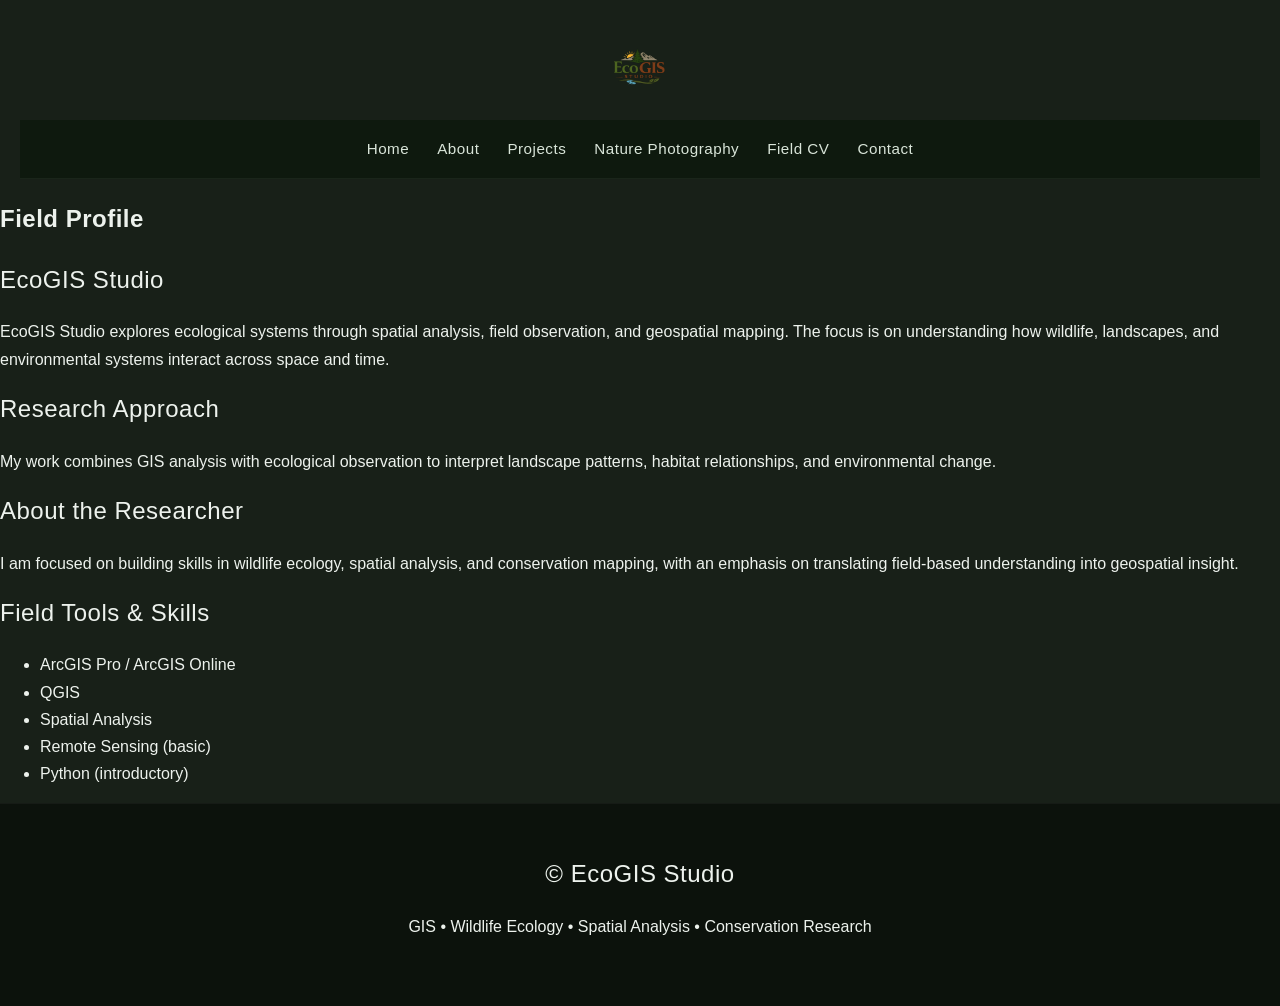
==== about.html @ 19933804 "Update about.html" ====
<!DOCTYPE html>
<html lang="en">
<head>
  <meta charset="UTF-8">
  <meta name="viewport" content="width=device-width, initial-scale=1.0">
  <title>About | EcoGIS Studio</title>
  <link rel="stylesheet" href="style.css">
</head>

<body>

<header class="site-header">

  <!-- LOGO -->
 <div class="logo-image">
  <img src="images/EcoGIS Logo.png" alt="EcoGIS Studio Logo">
</div>

  <!-- NAVIGATION -->
  <nav class="nav">
    <a href="index.html">Home</a>
    <a href="about.html">About</a>
    <a href="projects.html">Projects</a>
    <a href="photography.html">Nature Photography</a>
    <a href="resume.html">Field CV</a>
    <a href="contact.html">Contact</a>
  </nav>

</header>

<section class="field-profile">

  <h1>Field Profile</h1>

  <div class="profile-block">
    <h2>EcoGIS Studio</h2>
    <p>
      EcoGIS Studio explores ecological systems through spatial analysis, field observation,
      and geospatial mapping. The focus is on understanding how wildlife, landscapes,
      and environmental systems interact across space and time.
    </p>
  </div>

  <div class="profile-block">
    <h2>Research Approach</h2>
    <p>
      My work combines GIS analysis with ecological observation to interpret landscape patterns,
      habitat relationships, and environmental change.
    </p>
  </div>

  <div class="profile-block">
    <h2>About the Researcher</h2>
    <p>
      I am focused on building skills in wildlife ecology, spatial analysis, and conservation mapping,
      with an emphasis on translating field-based understanding into geospatial insight.
    </p>
  </div>

  <div class="profile-block highlight">
    <h2>Field Tools & Skills</h2>
    <ul>
      <li>ArcGIS Pro / ArcGIS Online</li>
      <li>QGIS</li>
      <li>Spatial Analysis</li>
      <li>Remote Sensing (basic)</li>
      <li>Python (introductory)</li>
    </ul>
  </div>

</section>

<footer class="footer">

  <h2>© EcoGIS Studio</h2>

  <p>
    GIS • Wildlife Ecology • Spatial Analysis • Conservation Research
  </p>

</footer>

<!-- LIGHTBOX -->
<div id="lightbox" class="lightbox">
  <span class="lightbox-close">&times;</span>
  <img class="lightbox-img" src="" alt="Expanded view">
</div>
  
<script src="script.js"></script>

</body>
</html>
---- style.css ----
/* =====================================
   ECOGIS STUDIO V3
   FIELD JOURNAL AESTHETIC
   ===================================== */

body {
  margin: 0;
  font-family: "Inter", sans-serif;
  color: #edf2ed;
  line-height: 1.7;
  background: #182018;
  position: relative;
}

/* TOPO OVERLAY */
body::before {
  content: "";
  position: fixed;
  inset: 0;

  background-image:
    url("https://www.transparenttextures.com/patterns/topography.png"),
    url("https://www.transparenttextures.com/patterns/paper-fibers.png");

  opacity: 0.10;
  pointer-events: none;
  z-index: -1;
}

.site-header {
  text-align: center;
  padding: 20px;
}

.logo-image {
  display: flex;
  justify-content: center;
  align-items: center;
  margin: 10px 0;
}

.logo-image img {
  height: 80px;
  width: auto;
  display: block;
}

.logo-text {
  font-size: 2.6rem;
  letter-spacing: 2px;
  font-weight: 300;
}

.logo-text span {
  font-weight: 600;
  color: #b7d3b0;
}

/* TYPOGRAPHY */
h1, h2, h3 {
  letter-spacing: 0.5px;
  margin-top: 0; 
}

h1 {
  font-weight: 600;
}

h2 {
  font-weight: 500;
  margin-bottom: 18px;
}

/* NAVIGATION */
.nav {
  position: sticky;
  top: 0;
  z-index: 1000;

  display: flex;
  justify-content: center;
  gap: 28px;

  padding: 16px;

  background: rgba(15, 25, 15, 0.92);
  backdrop-filter: blur(8px);

  border-bottom: 1px solid rgba(255,255,255,0.05);
}

.nav a {
  text-decoration: none;
  color: #d9e5d9;
  font-size: 0.95rem;
  letter-spacing: 0.5px;
}

.nav a:hover {
  color: #b7d3b0;
}

/* HERO */
.hero {
  height: 85vh;

  background:
    linear-gradient(rgba(10,15,10,0.6), rgba(10,15,10,0.7)),
    url('images/background-scenery.JPEG') center/cover no-repeat;

  display: flex;
  align-items: center;
  justify-content: center;
  text-align: center;
}

.hero-overlay {
  max-width: 800px;
  padding: 30px;
}

.tagline {
  font-size: 1.2rem;
  color: #e9f0e9;
}

/* MISSION */
.mission-banner {
  background: rgba(35,50,35,0.65);
  padding: 40px 22%;
  text-align: center;

  border-top: 1px solid rgba(255,255,255,0.05);
  border-bottom: 1px solid rgba(255,255,255,0.05);
  }

/* FIELD JOURNAL */
.field-journal {
  padding: 80px 20%;
  position: relative;
}

.journal-label {
  color: #8ea18e;
  letter-spacing: 3px;
  font-size: 0.75rem;
  margin-bottom: 15px;
}

.field-journal p {
  color: #d4dfd4;
  max-width: 800px;
}

/* SECTIONS */
.section,
.gallery-section {
  padding: 80px 18%;
}

.gallery-overlay h3 {
  margin-bottom: 10px;
  font-size: 1.2rem;
}

.gallery-overlay p {
  font-size: 0.95rem;
  line-height: 1.5;
  max-width: 260px;
}

/* GRID */
.grid {
  display: grid;
  grid-template-columns: repeat(auto-fit, minmax(280px, 1fr));
  gap: 24px;
}

/* PROJECT CARDS */
.project-link {
  text-decoration: none;
  color: inherit;
}

.pinned-card {
  position: relative;
}

.pin {
  position: absolute;
  width: 16px;
  height: 16px;
  border-radius: 50%;

  background: #c8d9c8;

  top: 10px;
  right: 10px;

  box-shadow: 0 0 8px rgba(255,255,255,0.3);
}

.card {
  background: rgba(34,48,34,0.92);
  border: 1px solid rgba(255,255,255,0.06);
  border-radius: 14px;
  overflow: hidden;

  transition:
    transform 0.3s ease,
    box-shadow 0.3s ease;
}

.card:hover {
  transform: translateY(-6px);
  box-shadow: 0 10px 25px rgba(0,0,0,0.25);
}

.card img {
  width: 100%;
  height: 220px;
  object-fit: cover;
  
  transition: transform 0.4s ease;
}

.card:hover img {
  transform: scale(1.04);
}

.card h3,
.card p {
  padding-left: 20px;
  padding-right: 20px;
}

.card h3 {
  margin-top: 20px;
}

.card p {
  padding-bottom: 22px;
  color: #d0ddd0;
}

/* STORYMAP */
.storymap-frame {
  background: rgba(34,48,34,0.9);
  padding: 18px;
  border-radius: 14px;
  border: 1px solid rgba(255,255,255,0.05);
}

.storymap-frame iframe {
  border-radius: 10px;
}

/* GALLERY */
.gallery-item {
  position: relative;
  display: block;
  border-radius: 12px;
  overflow: hidden;
  text-decoration: none;
  color: white;
  box-shadow: 0 4px 16px rgba(0,0,0,0.15);
  transition: transform 0.2s ease;
}

.gallery-item:hover {
  transform: translateY(-4px);
}

.gallery-item img {
  width: 100%;
  height: 250px;
  object-fit: cover;
  display: block;
}

.gallery-overlay {
  position: absolute;
  bottom: 0;
  left: 0;
  right: 0;

  background: linear-gradient(
    to top,
    rgba(0,0,0,0.85),
    rgba(0,0,0,0.2),
    transparent
  );

  padding: 16px;
}

.gallery-overlay h3 {
  margin: 0 0 6px;
  font-size: 1.1rem;
}

.gallery-overlay p {
  margin: 0;
  font-size: 0.9rem;
  opacity: 0.9;
}

.gallery-tag {
  position: absolute;
  top: 12px;
  left: 12px;
  background: rgba(0,0,0,0.6);
  color: white;
  padding: 4px 8px;
  border-radius: 6px;
  font-size: 0.75rem;
  z-index: 2;
}

.photo-grid {
  display: grid;
  grid-template-columns: repeat(auto-fit, minmax(220px, 1fr));
  gap: 12px;
}

.photo-grid img {
  width: 100%;
  height: 220px;
  object-fit: cover;
  border-radius: 10px;
}

.carousel-wrapper {
  position: relative;
  display: flex;
  align-items: center;
}

.carousel {
  display: flex;
  overflow-x: auto;
  scroll-behavior: smooth;
  gap: 10px;
  padding: 10px;
}

.carousel img {
  flex: 0 0 auto;
  width: 300px;
  height: 220px;
  object-fit: cover;
  border-radius: 10px;
}

.carousel::-webkit-scrollbar {
  display: none;
}

.carousel-btn {
  background: rgba(0,0,0,0.5);
  color: white;
  border: none;
  font-size: 24px;
  cursor: pointer;
  padding: 10px;
  border-radius: 50%;
}

.lightbox {
  position: fixed;
  top: 0;
  left: 0;

  width: 100%;
  height: 100%;

  background: rgba(0,0,0,0.85);

  display: none;
  align-items: center;
  justify-content: center;

  z-index: 9999;
}

.lightbox.active {
  display: flex;
}

.lightbox-img {
  max-width: 90%;
  max-height: 85%;
  border-radius: 10px;
  box-shadow: 0 10px 30px rgba(0,0,0,0.5);
}

.lightbox-close {
  position: absolute;
  top: 20px;
  right: 30px;

  font-size: 32px;
  color: white;
  cursor: pointer;

  user-select: none;
}

/* FOOTER */
.footer {
  padding: 50px;
  text-align: center;
  background: rgba(12,18,12,0.95);
  border-top: 1px solid rgba(255,255,255,0.04);
}

/* REVEAL ANIMATIONS */
.reveal {
  opacity: 0;
  transform: translateY(40px);
  transition:
    opacity 0.9s ease,
    transform 0.9s ease;
}

.reveal.active {
  opacity: 1;
  transform: translateY(0);
}

/* RESPONSIVE */
@media (max-width: 900px) {

  .section,
  .gallery-section,
  .field-journal {
    padding: 60px 10%;
  }

  .mission-banner {
    padding: 35px 10%;
  }

  .logo-main {
    font-size: 2.3rem;
  }

  .hero {
    height: 75vh;
  }
}

@media (max-width: 600px) {

  .nav {
    flex-wrap: wrap;
    gap: 12px;
  }

  .logo-wrap {
    flex-direction: column;
  }

  .logo-main {
    font-size: 2rem;
  }

  .section,
  .gallery-section,
  .field-journal {
    padding: 50px 7%;
  }

  .hero {
    height: 70vh;
  }

  .gallery-item img,
  .card img {
    height: 220px;
  }
}
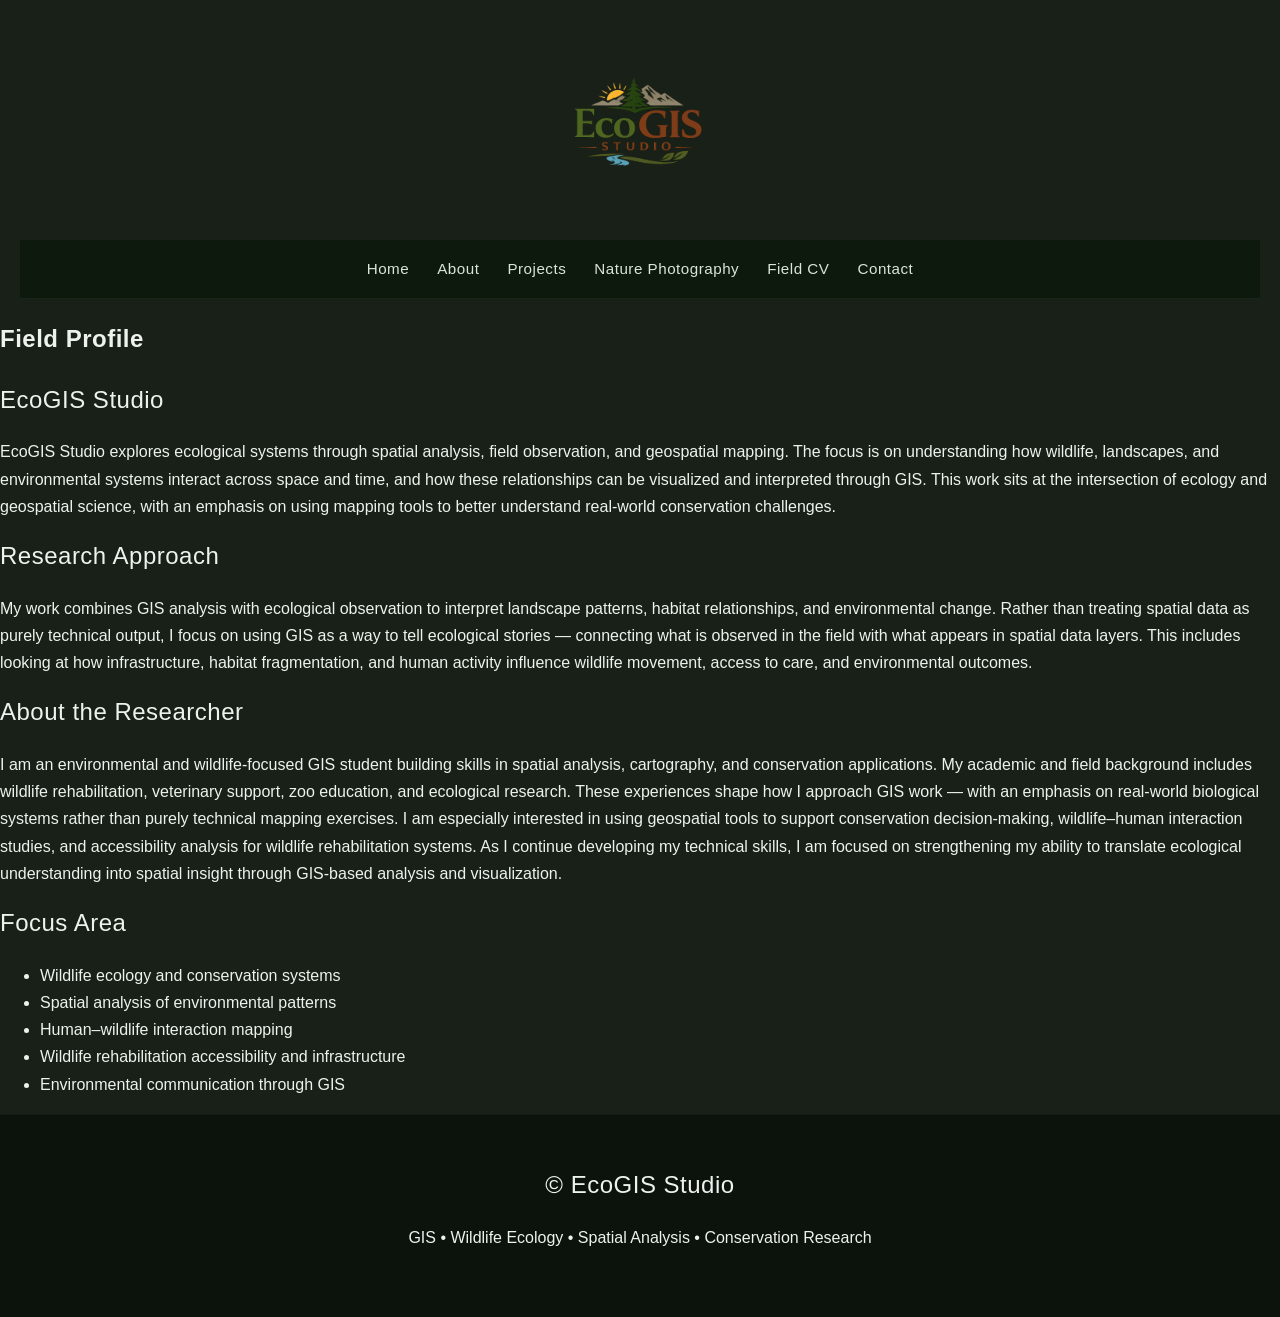
==== commit 97e7c495: "Update about.html" ====
--- a/about.html
+++ b/about.html
@@ -35,36 +35,42 @@
   <div class="profile-block">
     <h2>EcoGIS Studio</h2>
     <p>
-      EcoGIS Studio explores ecological systems through spatial analysis, field observation,
-      and geospatial mapping. The focus is on understanding how wildlife, landscapes,
-      and environmental systems interact across space and time.
+      EcoGIS Studio explores ecological systems through spatial analysis, field observation, and geospatial mapping. The focus is on understanding how wildlife, landscapes, and environmental systems interact across space and time, and how these relationships can be visualized and interpreted through GIS.
+
+This work sits at the intersection of ecology and geospatial science, with an emphasis on using mapping tools to better understand real-world conservation challenges.
     </p>
   </div>
 
   <div class="profile-block">
     <h2>Research Approach</h2>
     <p>
-      My work combines GIS analysis with ecological observation to interpret landscape patterns,
-      habitat relationships, and environmental change.
+      My work combines GIS analysis with ecological observation to interpret landscape patterns, habitat relationships, and environmental change.
+
+Rather than treating spatial data as purely technical output, I focus on using GIS as a way to tell ecological stories — connecting what is observed in the field with what appears in spatial data layers. This includes looking at how infrastructure, habitat fragmentation, and human activity influence wildlife movement, access to care, and environmental outcomes.
     </p>
   </div>
 
   <div class="profile-block">
     <h2>About the Researcher</h2>
     <p>
-      I am focused on building skills in wildlife ecology, spatial analysis, and conservation mapping,
-      with an emphasis on translating field-based understanding into geospatial insight.
+      I am an environmental and wildlife-focused GIS student building skills in spatial analysis, cartography, and conservation applications.
+
+My academic and field background includes wildlife rehabilitation, veterinary support, zoo education, and ecological research. These experiences shape how I approach GIS work — with an emphasis on real-world biological systems rather than purely technical mapping exercises.
+
+I am especially interested in using geospatial tools to support conservation decision-making, wildlife–human interaction studies, and accessibility analysis for wildlife rehabilitation systems.
+
+As I continue developing my technical skills, I am focused on strengthening my ability to translate ecological understanding into spatial insight through GIS-based analysis and visualization.
     </p>
   </div>
 
   <div class="profile-block highlight">
-    <h2>Field Tools & Skills</h2>
+    <h2>Focus Area</h2>
     <ul>
-      <li>ArcGIS Pro / ArcGIS Online</li>
-      <li>QGIS</li>
-      <li>Spatial Analysis</li>
-      <li>Remote Sensing (basic)</li>
-      <li>Python (introductory)</li>
+      <li>Wildlife ecology and conservation systems</li>
+      <li>Spatial analysis of environmental patterns</li>
+      <li>Human–wildlife interaction mapping</li>
+      <li>Wildlife rehabilitation accessibility and infrastructure</li>
+      <li>Environmental communication through GIS</li>
     </ul>
   </div>
 
--- a/style.css
+++ b/style.css
@@ -40,7 +40,7 @@
 }
 
 .logo-image img {
-  height: 80px;
+  height: 200px;
   width: auto;
   display: block;
 }
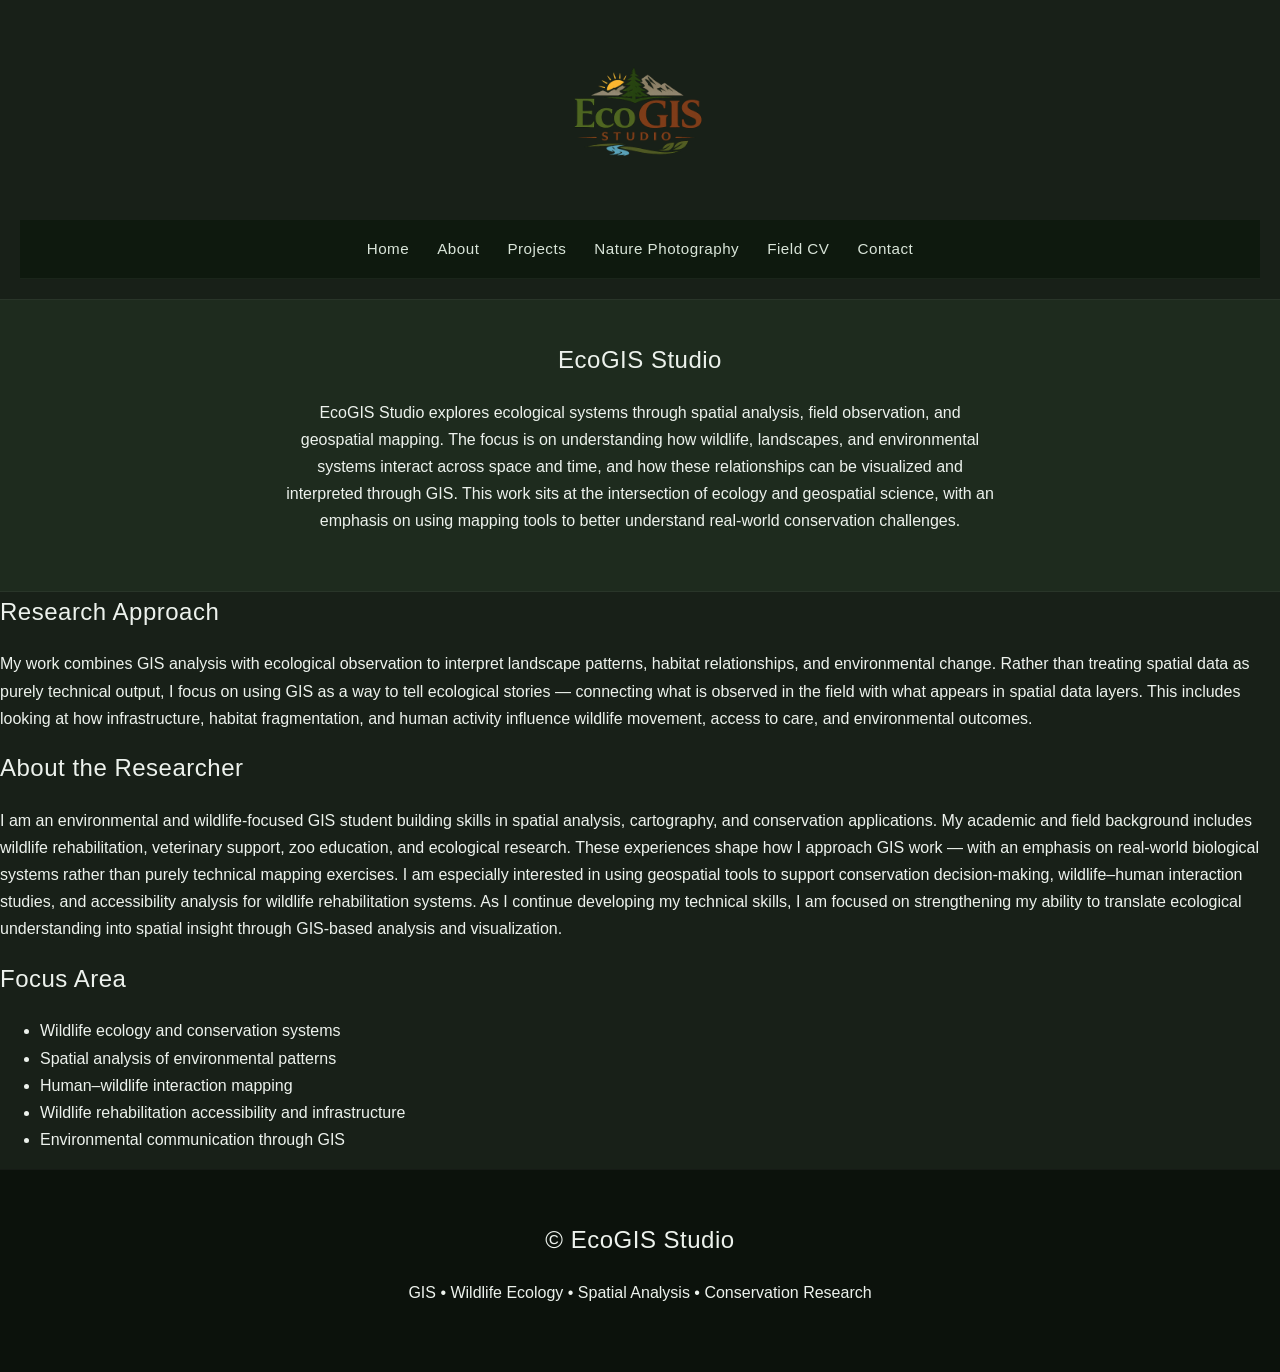
==== commit 9c7e339c: "Update about.html" ====
--- a/about.html
+++ b/about.html
@@ -28,18 +28,18 @@
 
 </header>
 
-<section class="field-profile">
+<section class="mission-banner reveal">
 
-  <h1>Field Profile</h1>
-
-  <div class="profile-block">
     <h2>EcoGIS Studio</h2>
     <p>
       EcoGIS Studio explores ecological systems through spatial analysis, field observation, and geospatial mapping. The focus is on understanding how wildlife, landscapes, and environmental systems interact across space and time, and how these relationships can be visualized and interpreted through GIS.
 
 This work sits at the intersection of ecology and geospatial science, with an emphasis on using mapping tools to better understand real-world conservation challenges.
     </p>
-  </div>
+
+</section>
+
+<section class="field-profile">
 
   <div class="profile-block">
     <h2>Research Approach</h2>
--- a/style.css
+++ b/style.css
@@ -36,13 +36,16 @@
   display: flex;
   justify-content: center;
   align-items: center;
-  margin: 10px 0;
+  margin: 0;
+  padding: 0;
 }
 
 .logo-image img {
   height: 200px;
   width: auto;
   display: block;
+  margin: 0;
+  padding: 0;
 }
 
 .logo-text {
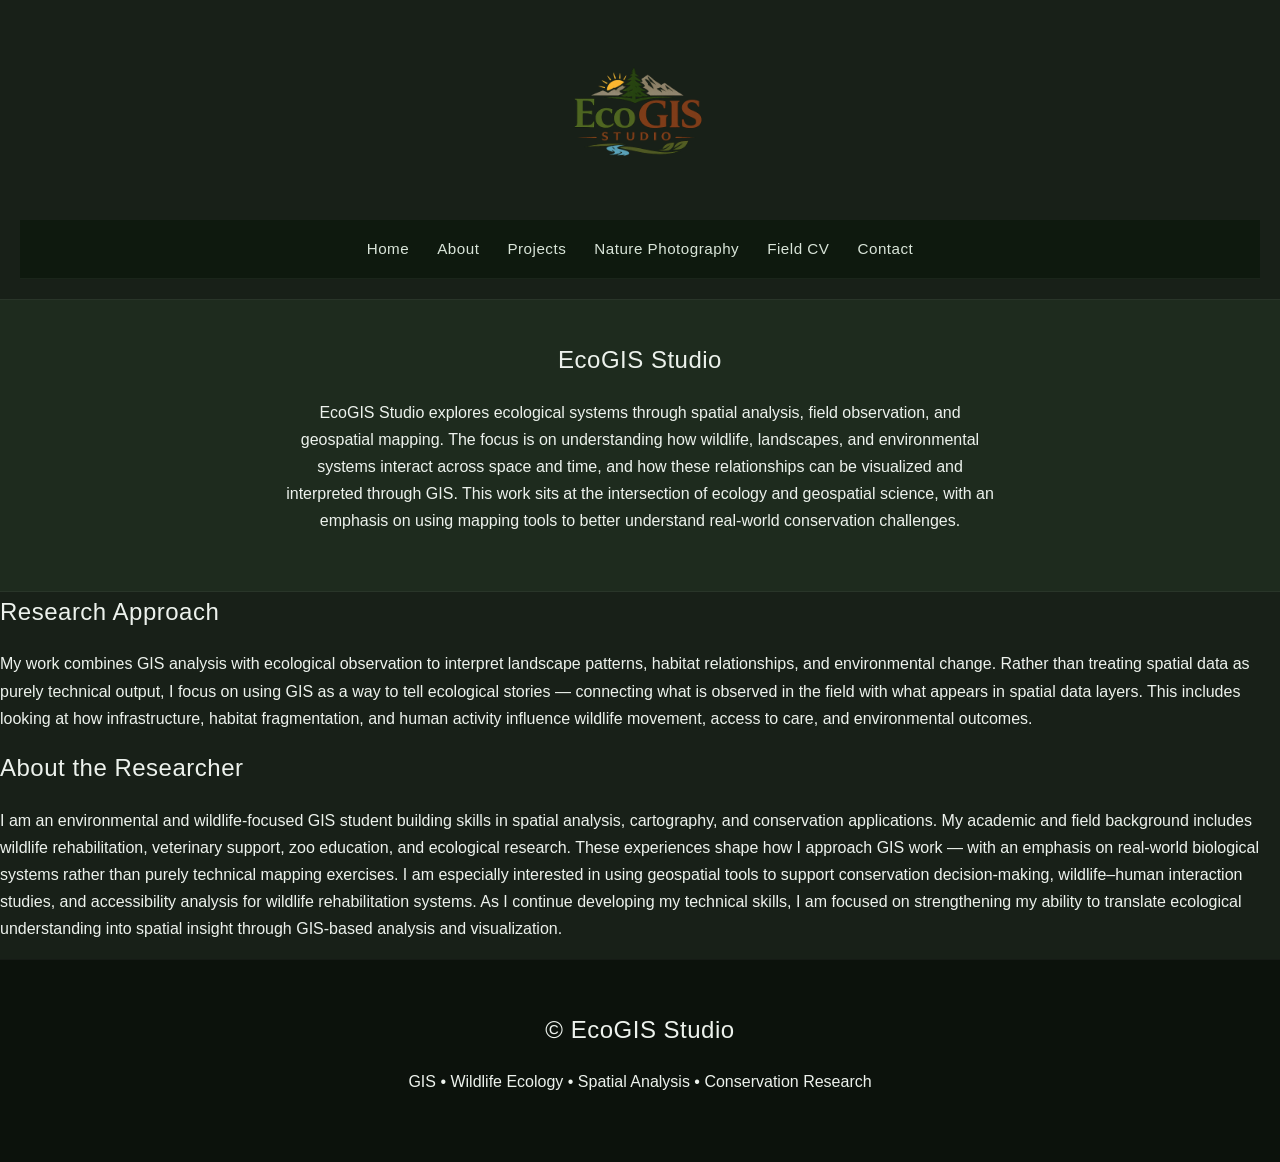
==== commit e7bcc2d7: "Update about.html" ====
--- a/about.html
+++ b/about.html
@@ -63,17 +63,6 @@
     </p>
   </div>
 
-  <div class="profile-block highlight">
-    <h2>Focus Area</h2>
-    <ul>
-      <li>Wildlife ecology and conservation systems</li>
-      <li>Spatial analysis of environmental patterns</li>
-      <li>Human–wildlife interaction mapping</li>
-      <li>Wildlife rehabilitation accessibility and infrastructure</li>
-      <li>Environmental communication through GIS</li>
-    </ul>
-  </div>
-
 </section>
 
 <footer class="footer">
--- a/style.css
+++ b/style.css
@@ -369,6 +369,29 @@
   border-radius: 50%;
 }
 
+.contact-card {
+  max-width: 700px;
+  margin: 0 auto;
+
+  background: rgba(34,48,34,0.85);
+
+  border: 1px solid rgba(255,255,255,0.06);
+  border-radius: 14px;
+
+  padding: 30px;
+
+  text-align: center;
+}
+
+.contact-card a {
+  color: #b7d3b0;
+  text-decoration: none;
+}
+
+.contact-card a:hover {
+  color: #dcead8;
+}
+
 .lightbox {
   position: fixed;
   top: 0;
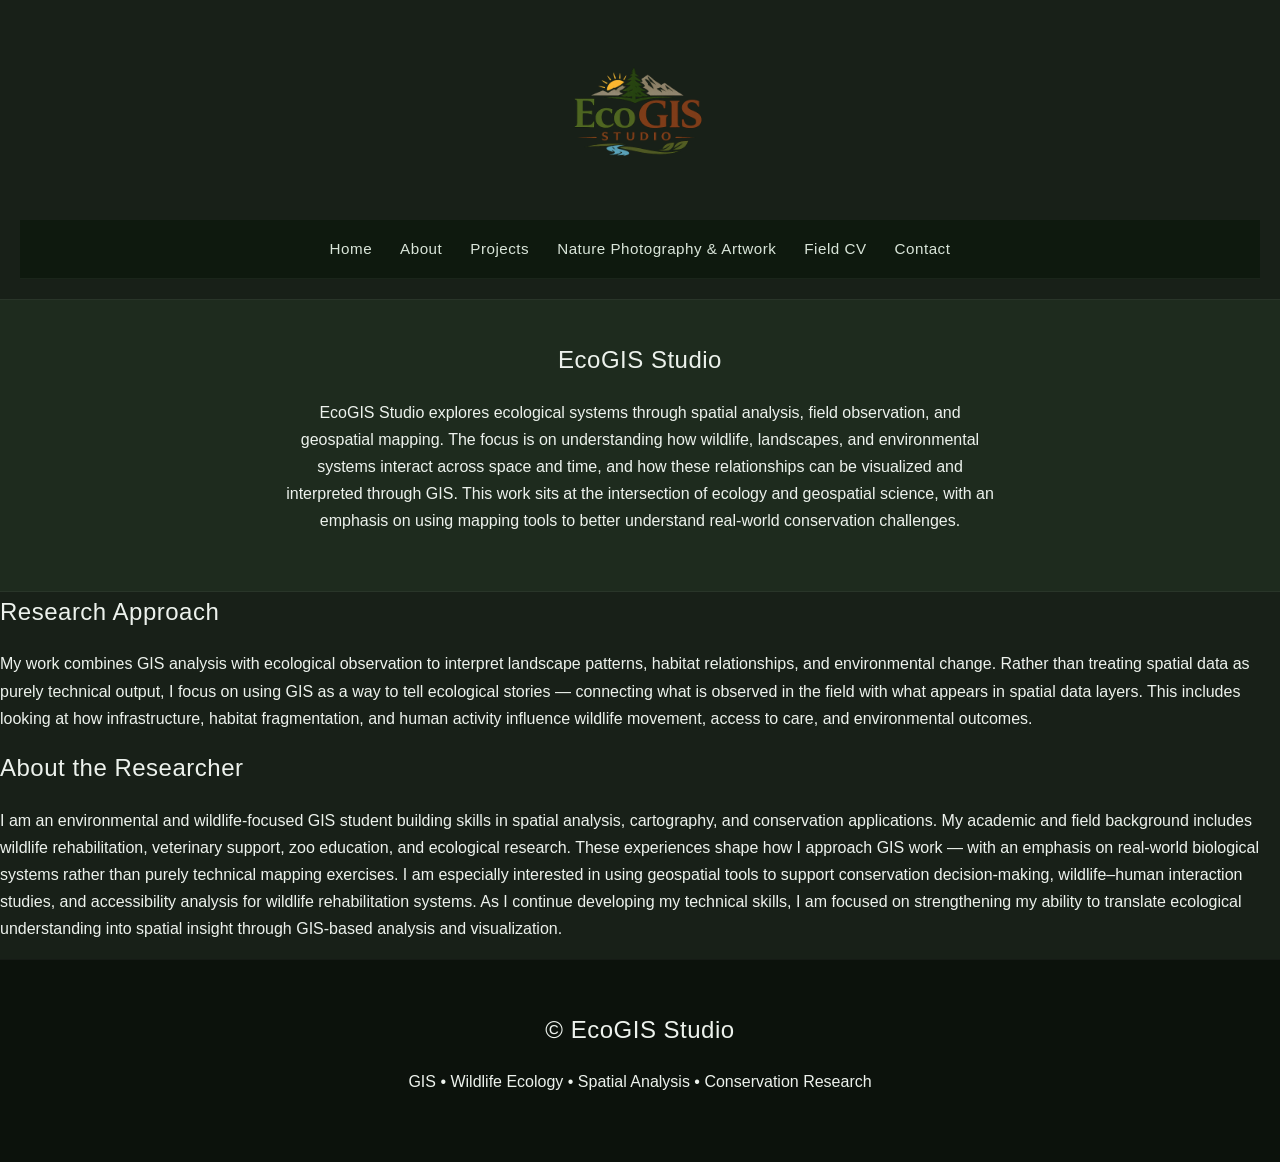
==== commit 91666a79: "Update about.html" ====
--- a/about.html
+++ b/about.html
@@ -21,7 +21,7 @@
     <a href="index.html">Home</a>
     <a href="about.html">About</a>
     <a href="projects.html">Projects</a>
-    <a href="photography.html">Nature Photography</a>
+    <a href="photography-art.html">Nature Photography & Artwork</a>
     <a href="resume.html">Field CV</a>
     <a href="contact.html">Contact</a>
   </nav>
--- a/style.css
+++ b/style.css
@@ -172,6 +172,40 @@
   max-width: 260px;
 }
 
+
+.about-intro {
+  display: flex;
+  justify-content: center;
+  margin-top: 40px;
+}
+
+.about-photo img {
+  width: 220px;
+  height: 220px;
+  object-fit: cover;
+  border-radius: 50%;
+
+  border: 2px solid rgba(183, 211, 176, 0.5);
+  box-shadow: 0 10px 25px rgba(0,0,0,0.4);
+}
+
+.profile-layout {
+  display: flex;
+  justify-content: center;
+  gap: 60px;
+  padding: 40px 18%;
+}
+
+.profile-text {
+  max-width: 800px;
+}
+
+@media (max-width: 900px) {
+  .profile-layout {
+    flex-direction: column;
+    padding: 40px 10%;
+  }
+}
 /* GRID */
 .grid {
   display: grid;
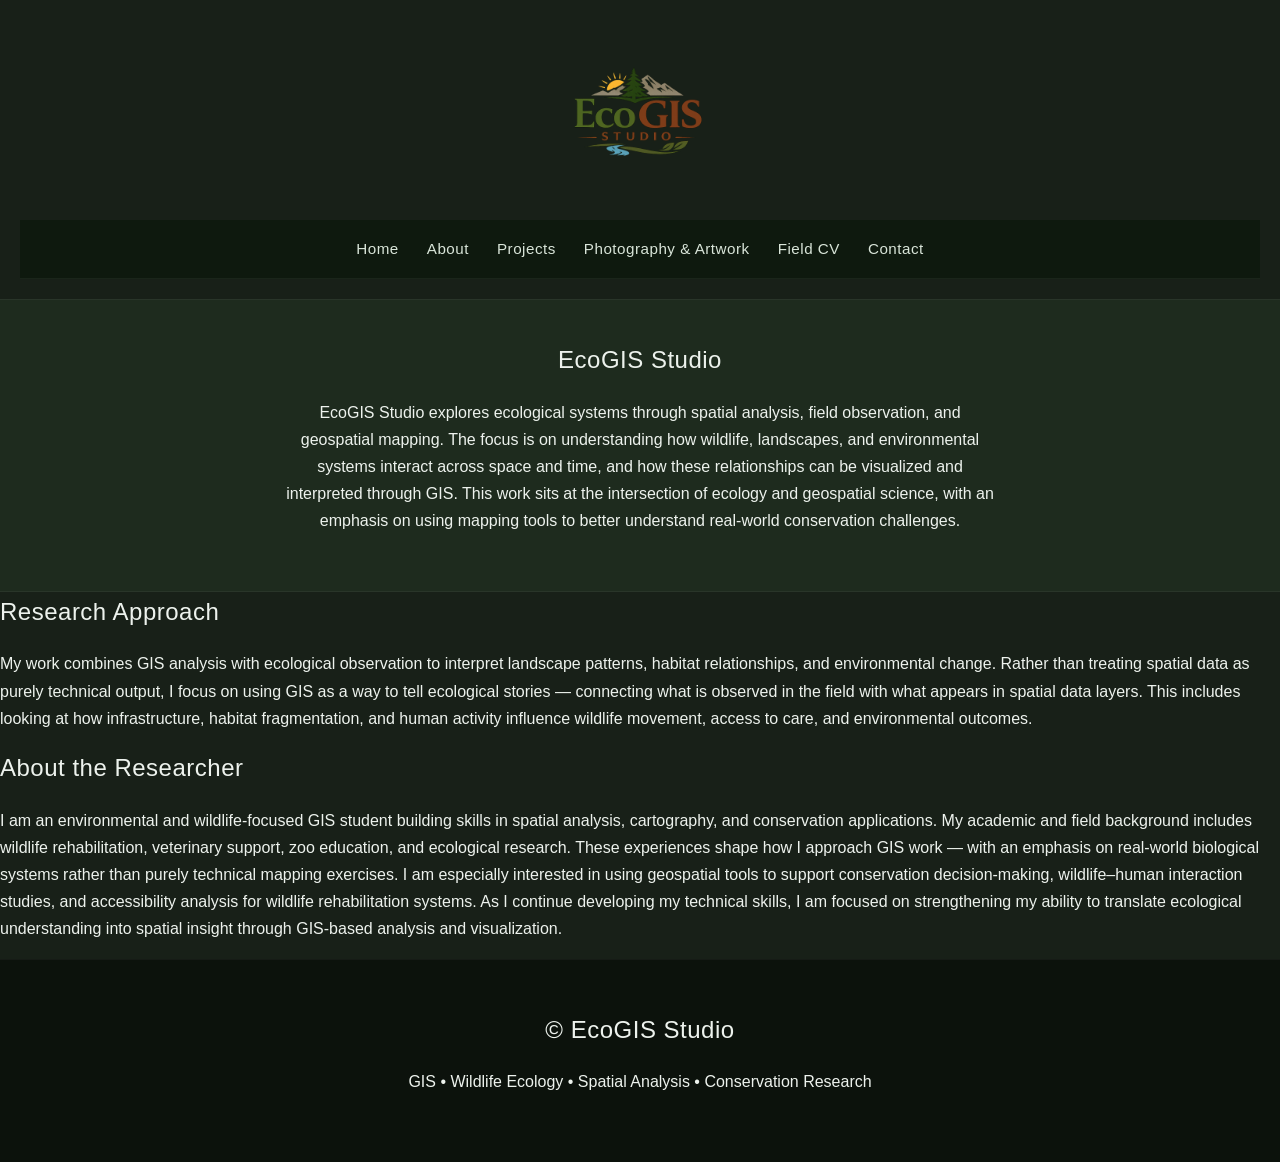
==== commit 79116041: "Update about.html" ====
--- a/about.html
+++ b/about.html
@@ -21,7 +21,7 @@
     <a href="index.html">Home</a>
     <a href="about.html">About</a>
     <a href="projects.html">Projects</a>
-    <a href="photography-art.html">Nature Photography & Artwork</a>
+    <a href="photography-art.html">Photography & Artwork</a>
     <a href="resume.html">Field CV</a>
     <a href="contact.html">Contact</a>
   </nav>
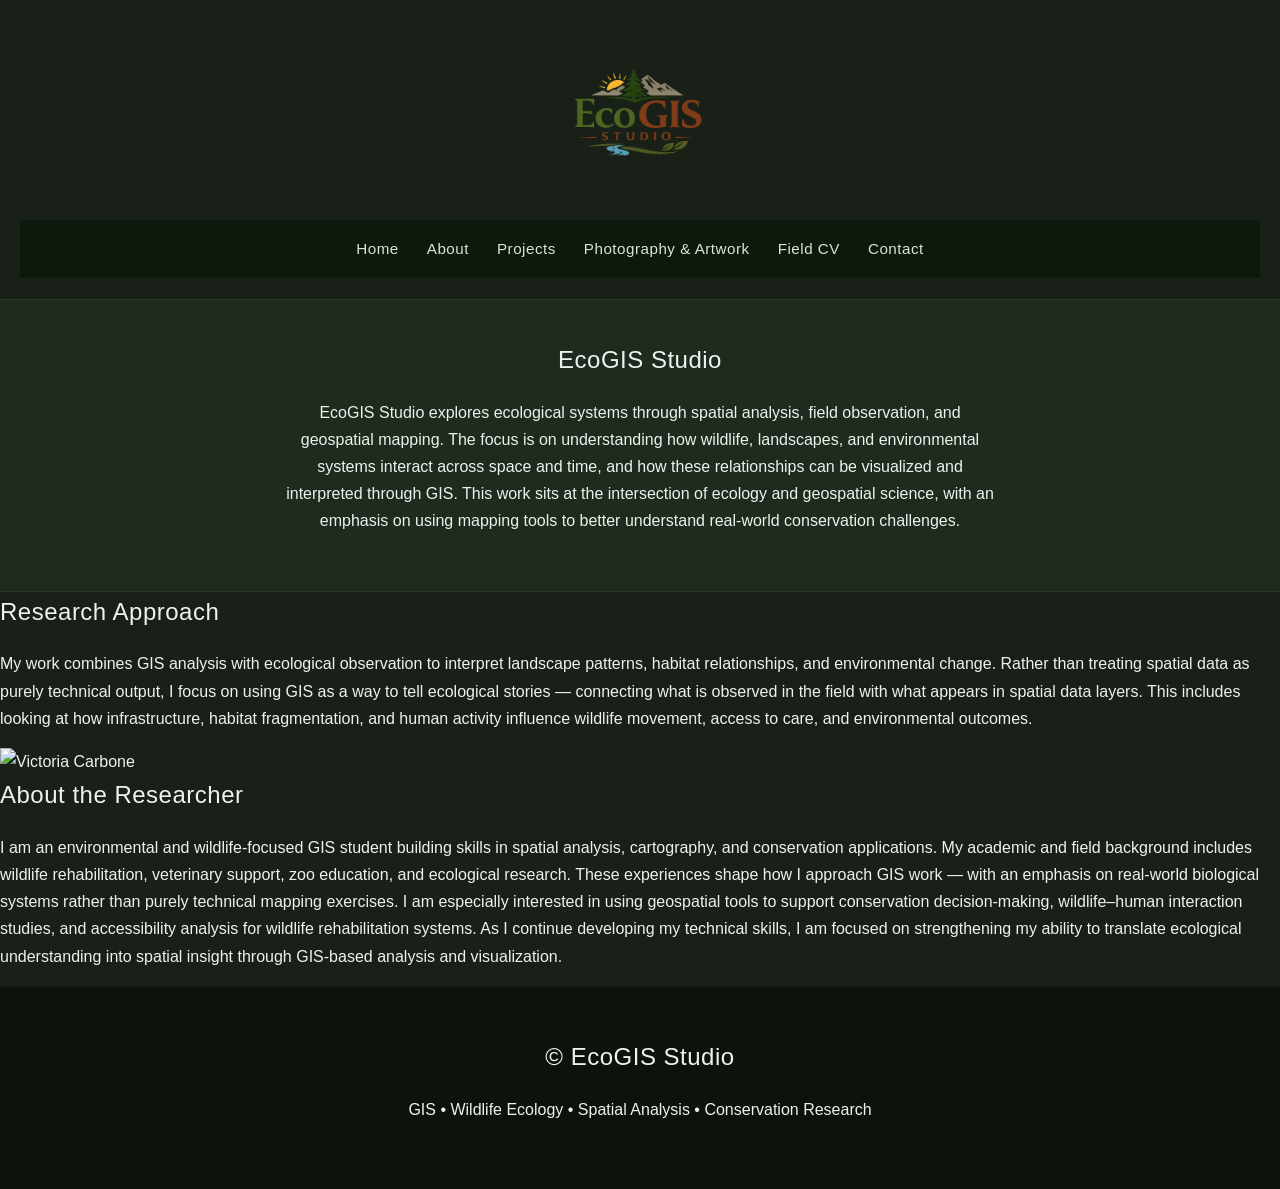
==== commit a53890af: "Update about.html" ====
--- a/about.html
+++ b/about.html
@@ -50,18 +50,30 @@
     </p>
   </div>
 
-  <div class="profile-block">
+<div class="profile-block researcher-profile">
+
+  <div class="researcher-photo">
+    <img src="images/profile-photo.jpg"
+         alt="Victoria Carbone">
+  </div>
+
+  <div class="researcher-text">
+
     <h2>About the Researcher</h2>
+
     <p>
       I am an environmental and wildlife-focused GIS student building skills in spatial analysis, cartography, and conservation applications.
 
-My academic and field background includes wildlife rehabilitation, veterinary support, zoo education, and ecological research. These experiences shape how I approach GIS work — with an emphasis on real-world biological systems rather than purely technical mapping exercises.
+      My academic and field background includes wildlife rehabilitation, veterinary support, zoo education, and ecological research. These experiences shape how I approach GIS work — with an emphasis on real-world biological systems rather than purely technical mapping exercises.
 
-I am especially interested in using geospatial tools to support conservation decision-making, wildlife–human interaction studies, and accessibility analysis for wildlife rehabilitation systems.
+      I am especially interested in using geospatial tools to support conservation decision-making, wildlife–human interaction studies, and accessibility analysis for wildlife rehabilitation systems.
 
-As I continue developing my technical skills, I am focused on strengthening my ability to translate ecological understanding into spatial insight through GIS-based analysis and visualization.
+      As I continue developing my technical skills, I am focused on strengthening my ability to translate ecological understanding into spatial insight through GIS-based analysis and visualization.
     </p>
+
   </div>
+
+</div>
 
 </section>
 
--- a/style.css
+++ b/style.css
@@ -389,6 +389,28 @@
   border-radius: 10px;
 }
 
+.carousel-item {
+  flex: 0 0 auto;
+  width: 300px;
+}
+
+.carousel-item img {
+  width: 100%;
+  height: 220px;
+  object-fit: cover;
+  border-radius: 10px;
+}
+
+.photo-caption {
+  margin-top: 8px;
+  text-align: center;
+
+  font-size: 0.85rem;
+  line-height: 1.4;
+
+  color: #c9d6c9;
+}
+
 .carousel::-webkit-scrollbar {
   display: none;
 }
@@ -403,6 +425,26 @@
   border-radius: 50%;
 }
 
+.lightbox-img {
+  max-width: 95vw;
+  max-height: 95vh;
+
+  width: auto;
+  height: auto;
+
+  object-fit: contain;
+
+  border-radius: 10px;
+}
+
+.carousel-item img {
+  cursor: pointer;
+}
+
+.carousel-item img:hover {
+  transform: scale(1.02);
+}
+
 .contact-card {
   max-width: 700px;
   margin: 0 auto;
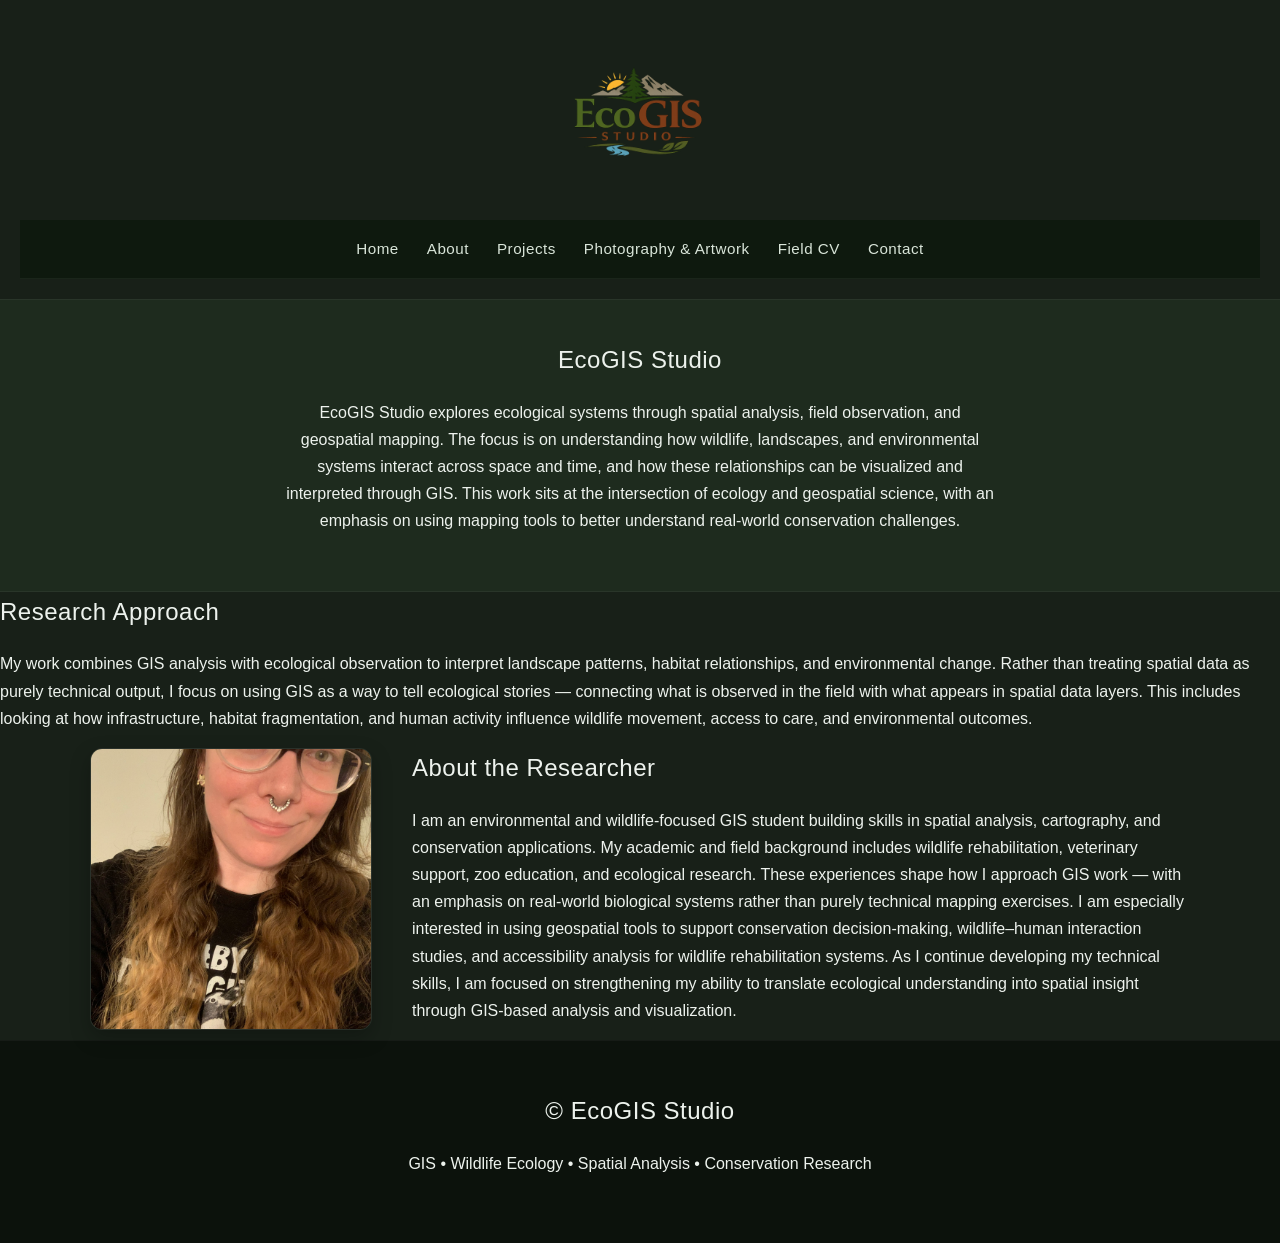
==== commit faa3fcfa: "Update about.html" ====
--- a/about.html
+++ b/about.html
@@ -53,7 +53,7 @@
 <div class="profile-block researcher-profile">
 
   <div class="researcher-photo">
-    <img src="images/profile-photo.jpg"
+    <img src="images/me.JPEG"
          alt="Victoria Carbone">
   </div>
 
--- a/style.css
+++ b/style.css
@@ -136,6 +136,34 @@
   border-top: 1px solid rgba(255,255,255,0.05);
   border-bottom: 1px solid rgba(255,255,255,0.05);
   }
+
+/* ABOUT RESEARCHER */
+
+.researcher-profile {
+  display: flex;
+  align-items: flex-start;
+  gap: 40px;
+
+  max-width: 1100px;
+  margin: 0 auto;
+}
+
+.researcher-photo img {
+  width: 280px;
+  height: 280px;
+
+  object-fit: cover;
+
+  border-radius: 12px;
+
+  border: 1px solid rgba(255,255,255,0.08);
+
+  box-shadow: 0 8px 20px rgba(0,0,0,0.25);
+}
+
+.researcher-text {
+  flex: 1;
+}
 
 /* FIELD JOURNAL */
 .field-journal {
@@ -367,6 +395,41 @@
   border-radius: 10px;
 }
 
+.paired-photo {
+  display: flex;
+  align-items: center;
+  justify-content: center;
+
+  gap: 25px;
+
+  margin: 40px auto;
+  max-width: 1100px;
+}
+
+.paired-photo img {
+  width: 300px;
+  height: 220px;
+
+  object-fit: cover;
+
+  border-radius: 12px;
+
+  cursor: pointer;
+}
+
+.paired-caption {
+  text-align: center;
+  min-width: 220px;
+}
+
+.paired-caption h3 {
+  margin-bottom: 8px;
+}
+
+.paired-caption p {
+  margin: 4px 0;
+}
+
 .carousel-wrapper {
   position: relative;
   display: flex;
@@ -580,5 +643,34 @@
   .gallery-item img,
   .card img {
     height: 220px;
-  }
-}
+     
+@media (max-width: 800px) {
+
+  .researcher-profile {
+    flex-direction: column;
+    align-items: center;
+    text-align: left;
+  }
+
+  .researcher-photo img {
+    width: 220px;
+    height: 220px;
+  }
+
+}
+  }
+}
+
+@media (max-width: 900px) {
+
+  .paired-photo {
+    flex-direction: column;
+  }
+
+  .paired-photo img {
+    width: 100%;
+    max-width: 400px;
+    height: auto;
+  }
+
+}
